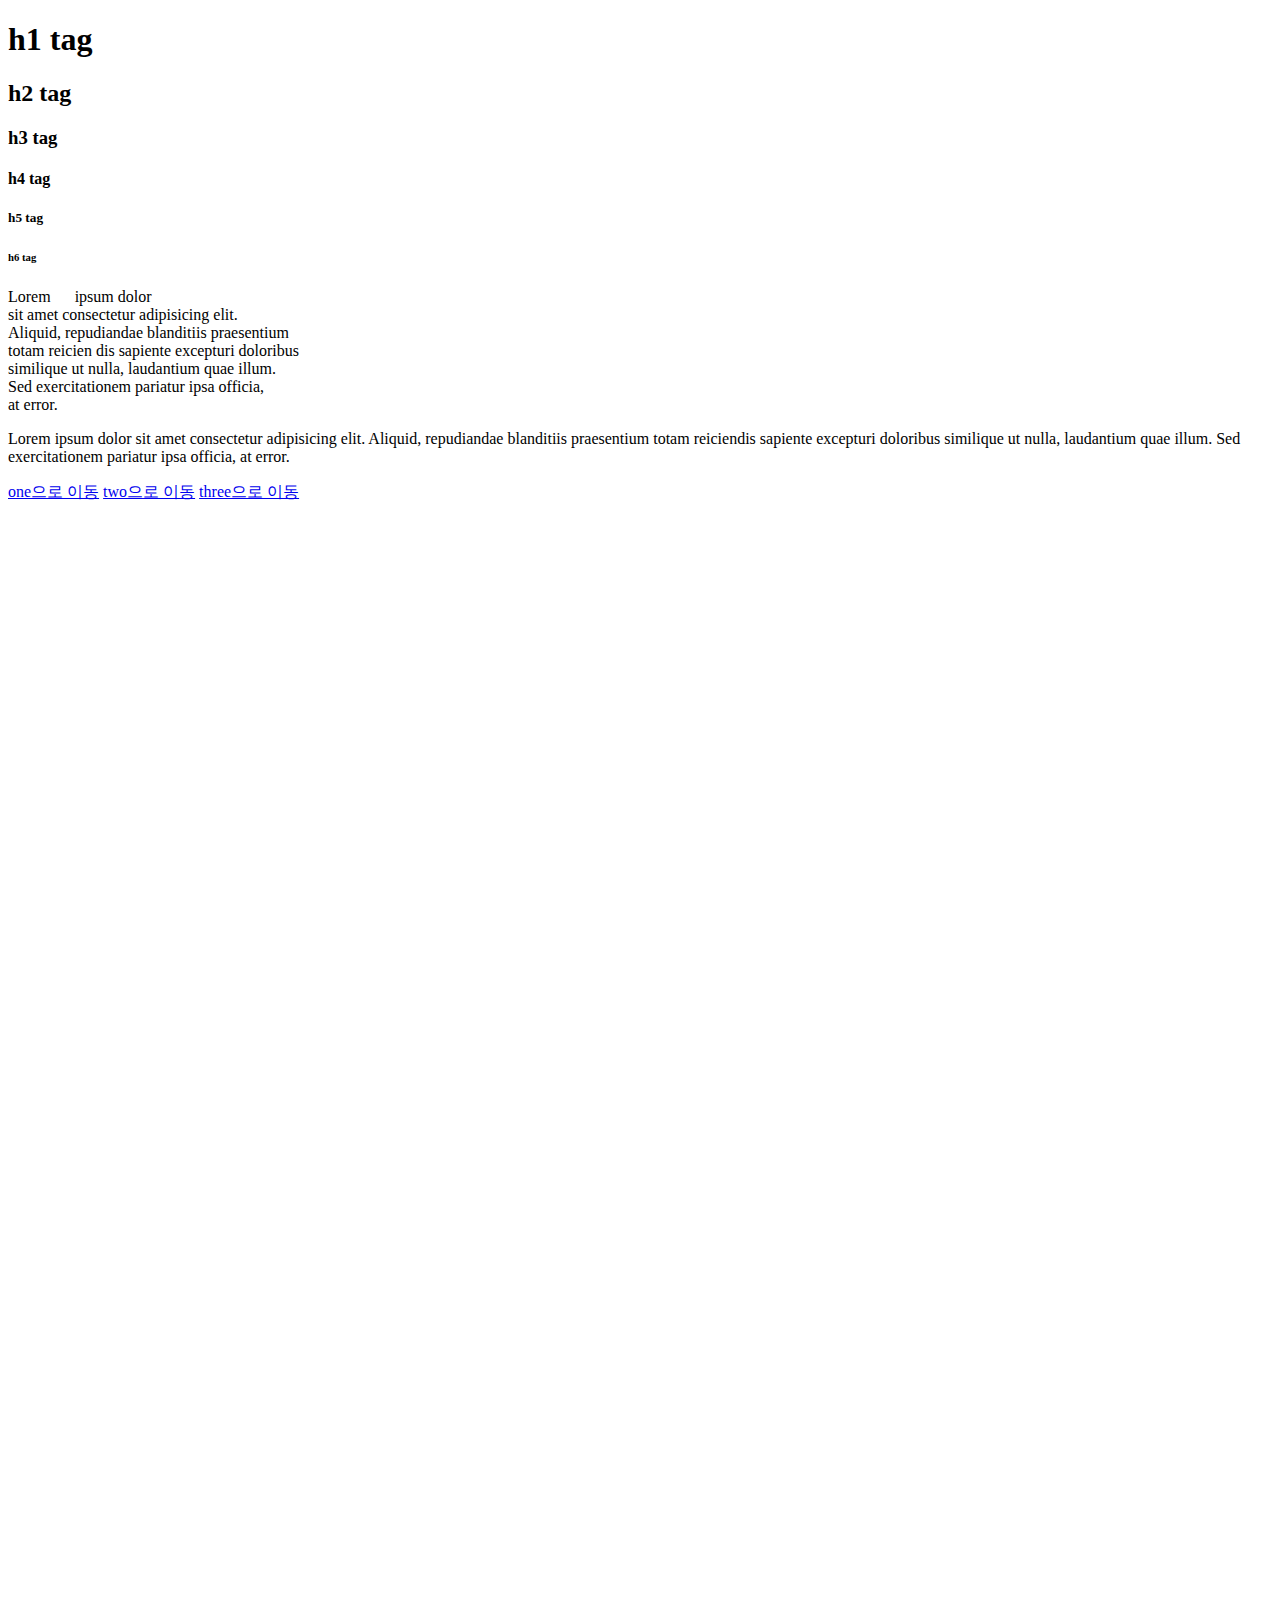
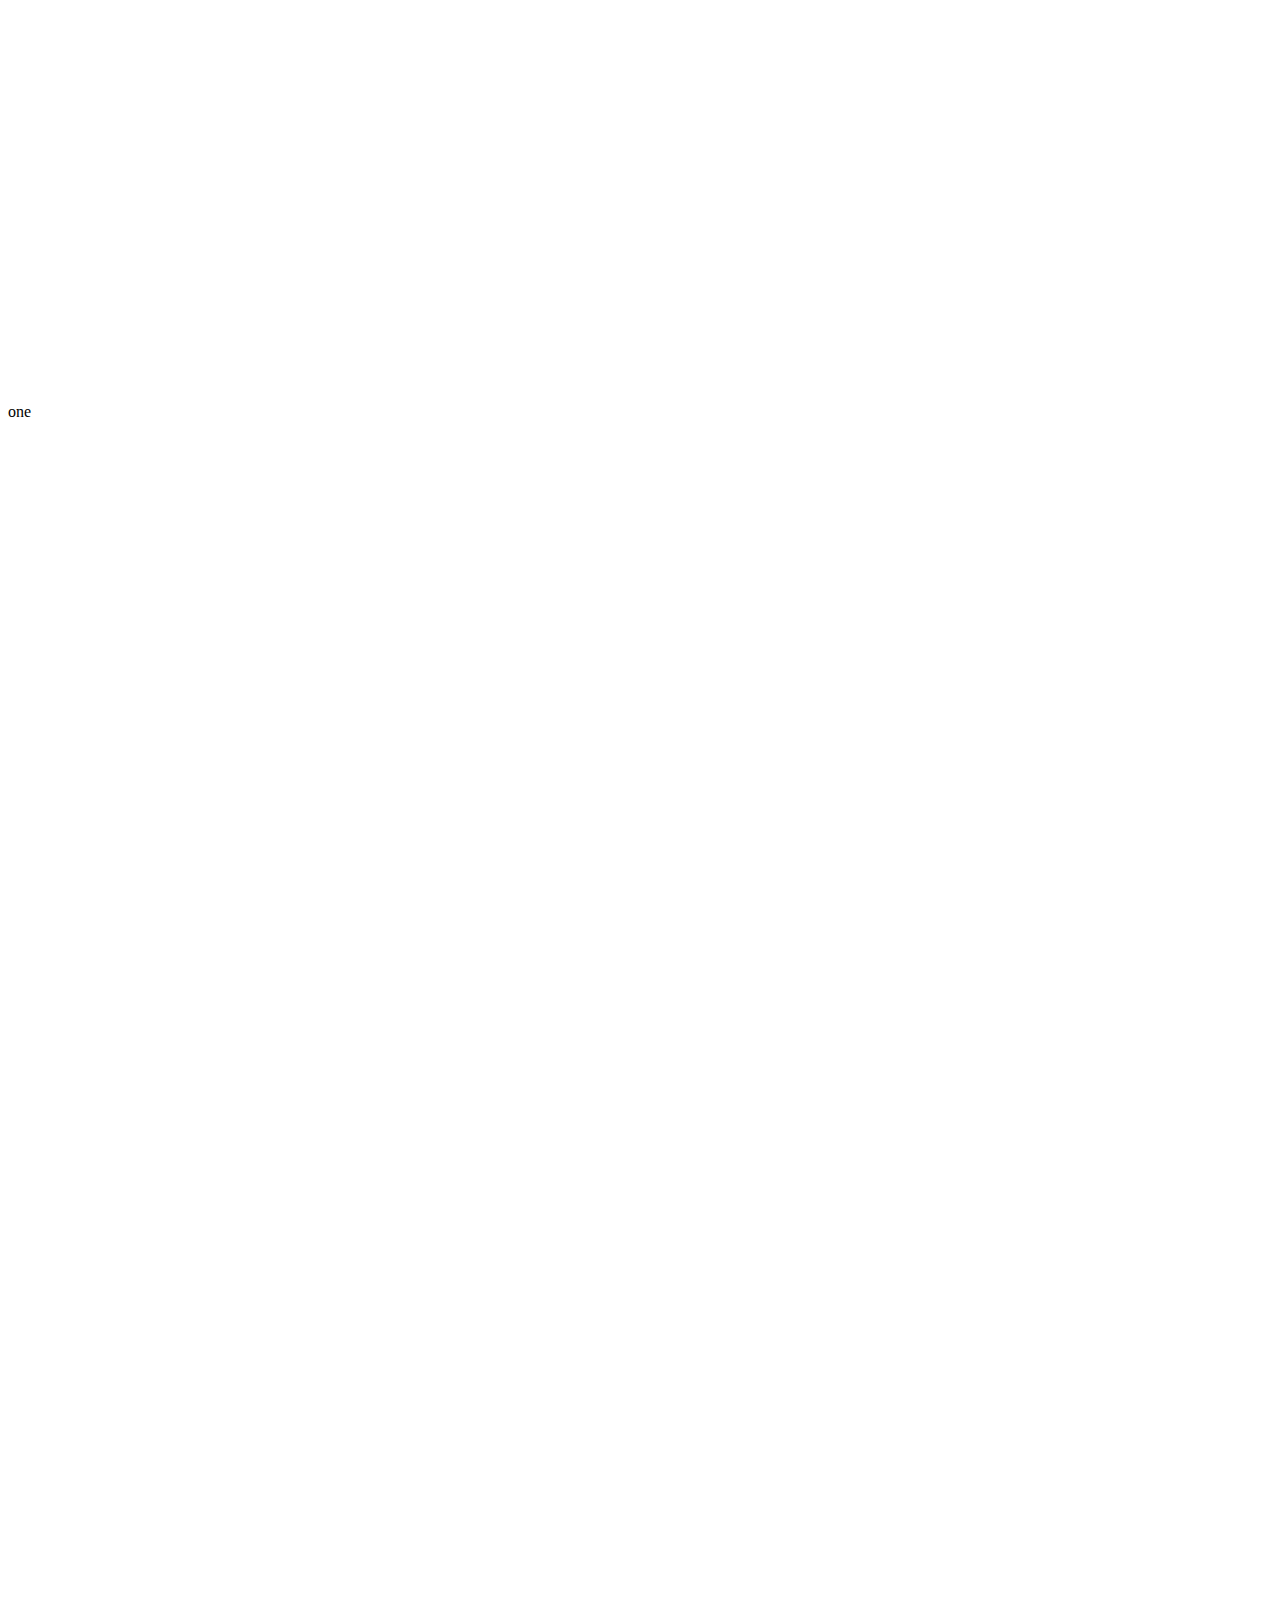
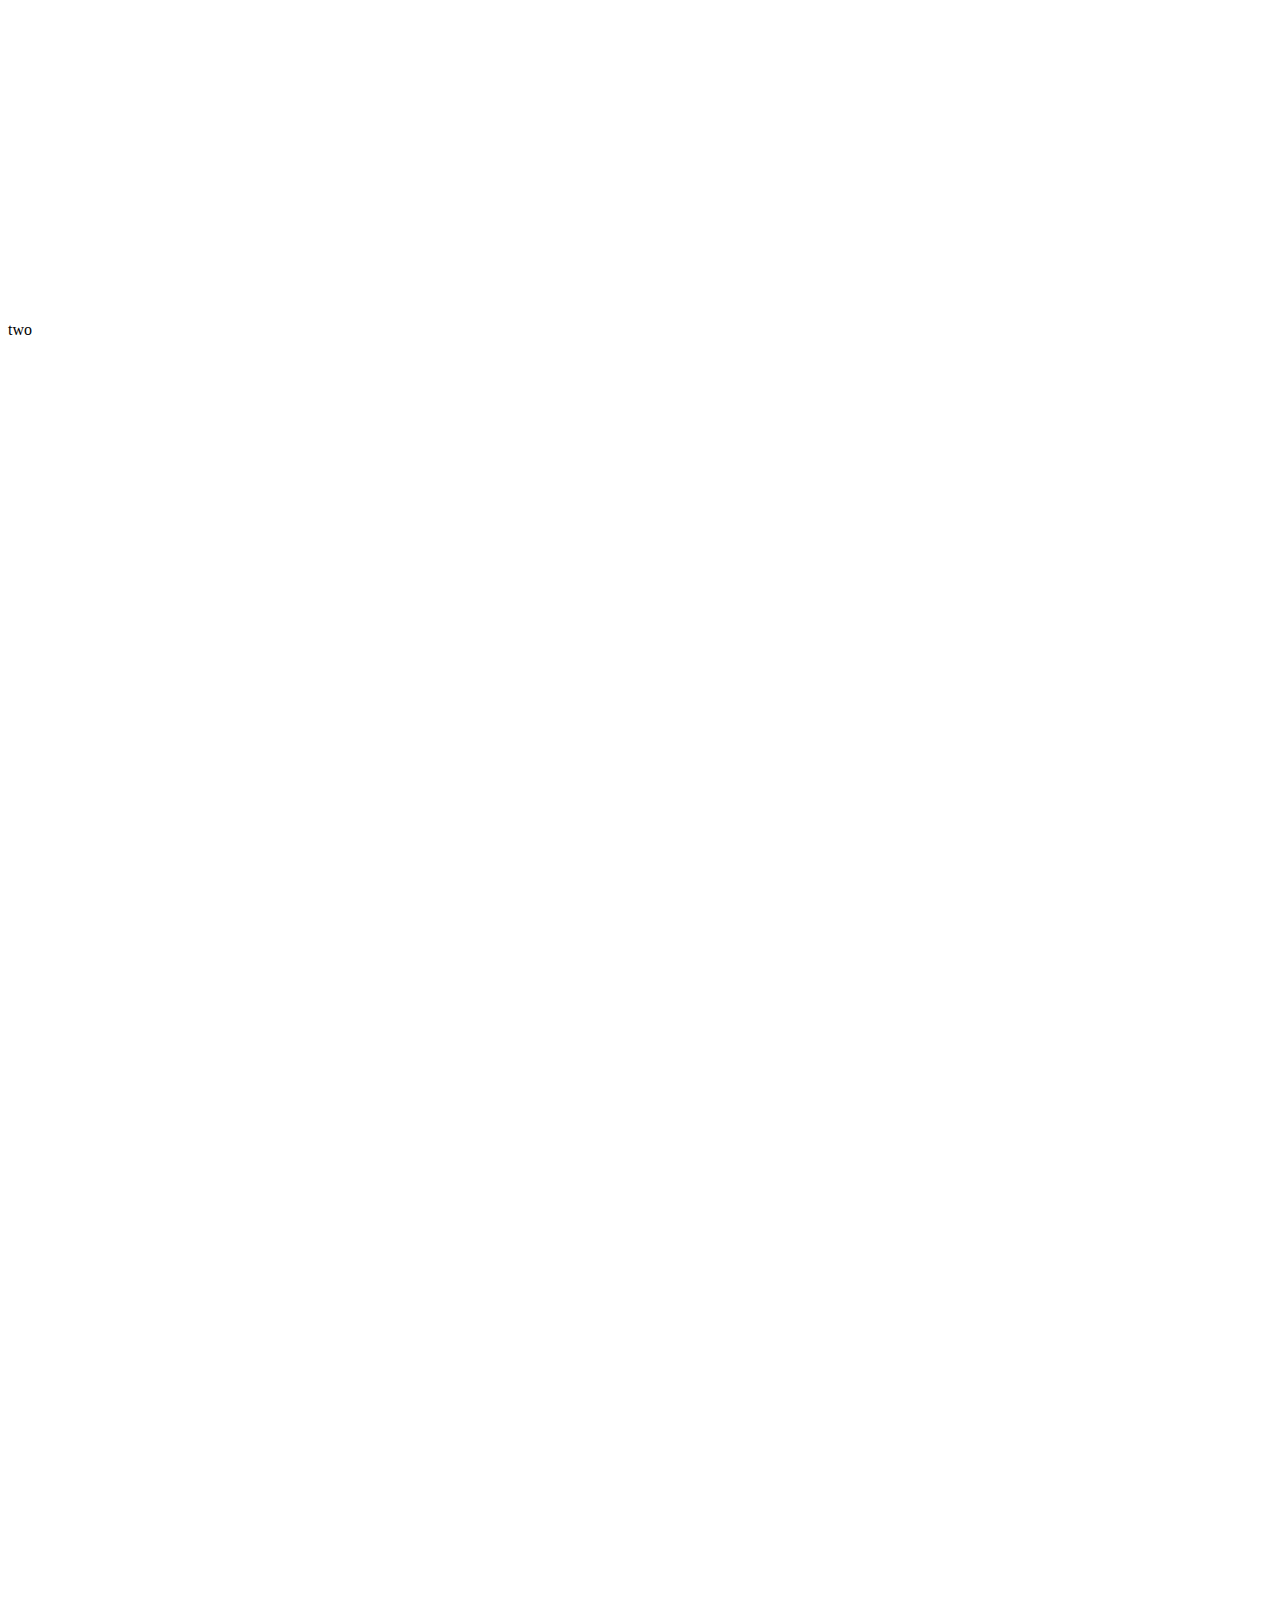
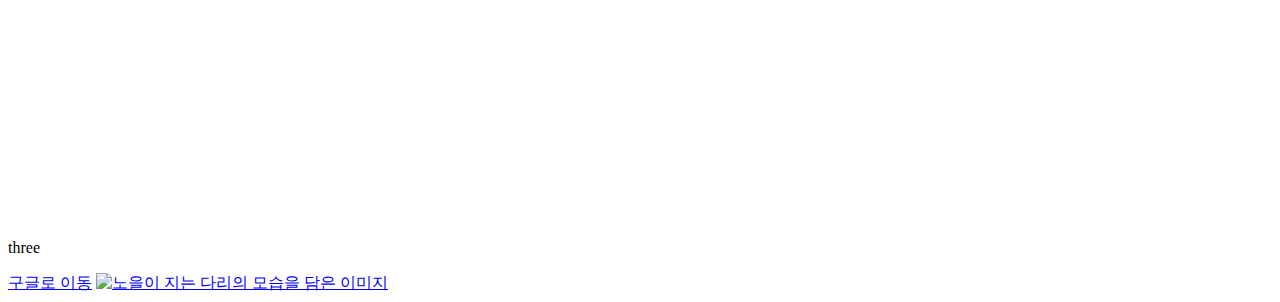
==== 수코딩/index.html @ d66ec31f "first commit" ====
<!DOCTYPE html>
<html lang="ko">
    <head>
        <meta charset="UTF-8">
        <meta name="viewport" content="width=device-width, initial-scale=1.0">
        <title>Document</title>
    </head>
    <body>
        <!--1. h1 태그는 하의 html 문서에서 한 번만 사용해야 합니당-->
        <!--1. h(n) 태그는 h1 태그부터 순차적으로 사용해야 합니당-->
        <h1>h1 tag</h1>
        <h2>h2 tag</h2>
        <h3>h3 tag</h3>
        <h4>h4 tag</h4>
        <h5>h5 tag</h5>
        <h6>h6 tag</h6>

        <p>Lorem &nbsp;&nbsp;&nbsp;&nbsp; ipsum dolor<br>
            sit amet consectetur adipisicing elit.<br>
            Aliquid, repudiandae blanditiis praesentium<br>
            totam reicien dis sapiente excepturi doloribus<br>
            similique ut nulla, laudantium quae illum.<br>
            Sed exercitationem pariatur ipsa officia,<br>
            at error.</p>
        <p>Lorem ipsum dolor sit amet consectetur adipisicing elit. Aliquid, repudiandae blanditiis praesentium totam reiciendis sapiente excepturi doloribus similique ut nulla, laudantium quae illum. Sed exercitationem pariatur ipsa officia, at error.</p>
        
        <a href="#one">one으로 이동</a>
        <a href="#two">two으로 이동</a>
        <a href="#three">three으로 이동</a>

        <p id="one" style="margin-top: 1500px;">one</p>
        <p id="two" style="margin-top: 1500px;">two</p>
        <p id="three" style="margin-top: 1500px;">three</p>
        <p style="margin-top:2ooopx"></p>

        <a href="http://www.google.com" target="_blank">구글로 이동</a>
        
        <a href="http://google.com" target="_blank">
        <img src="https://www.google.co.kr/images/branding/googlelogo/2x/googlelogo_color_272x92dp.png" alt="노을이 지는 다리의 모습을 담은 이미지" width="50">
        </a>
    </body>

</html>
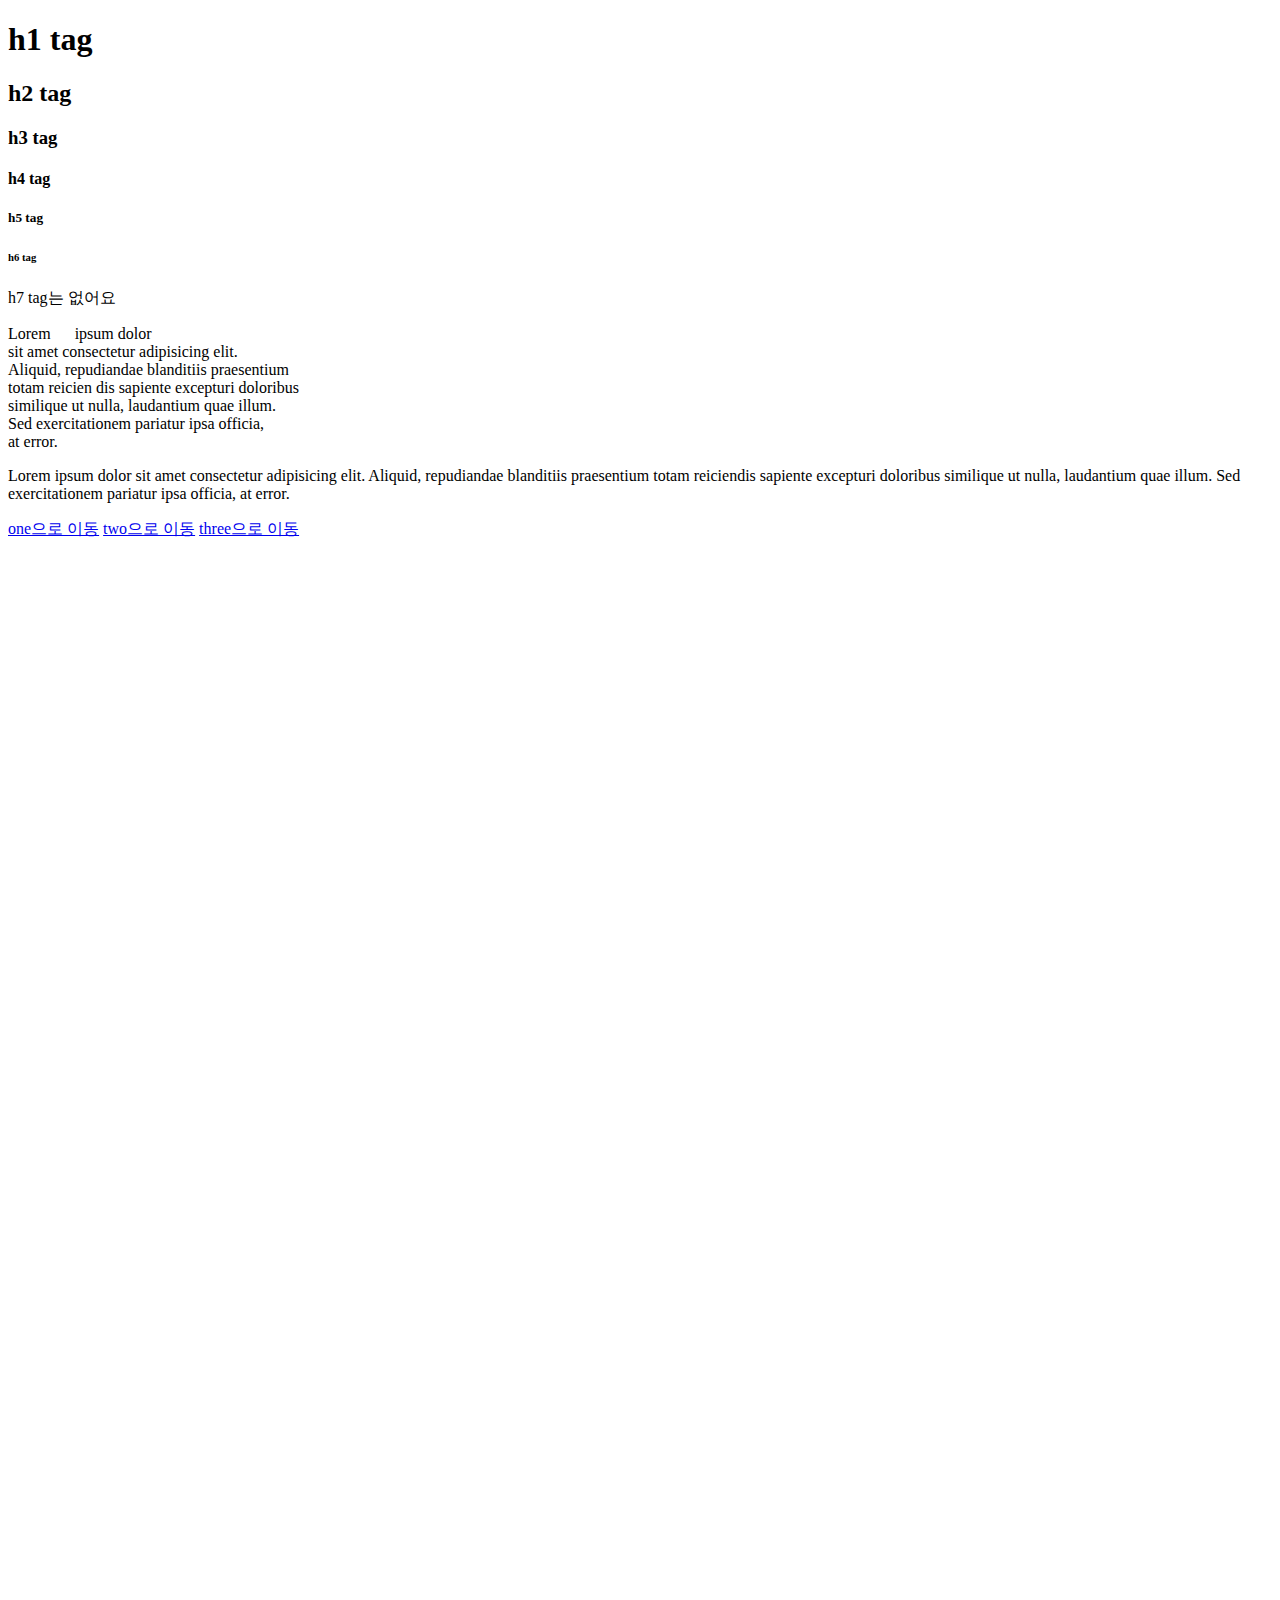
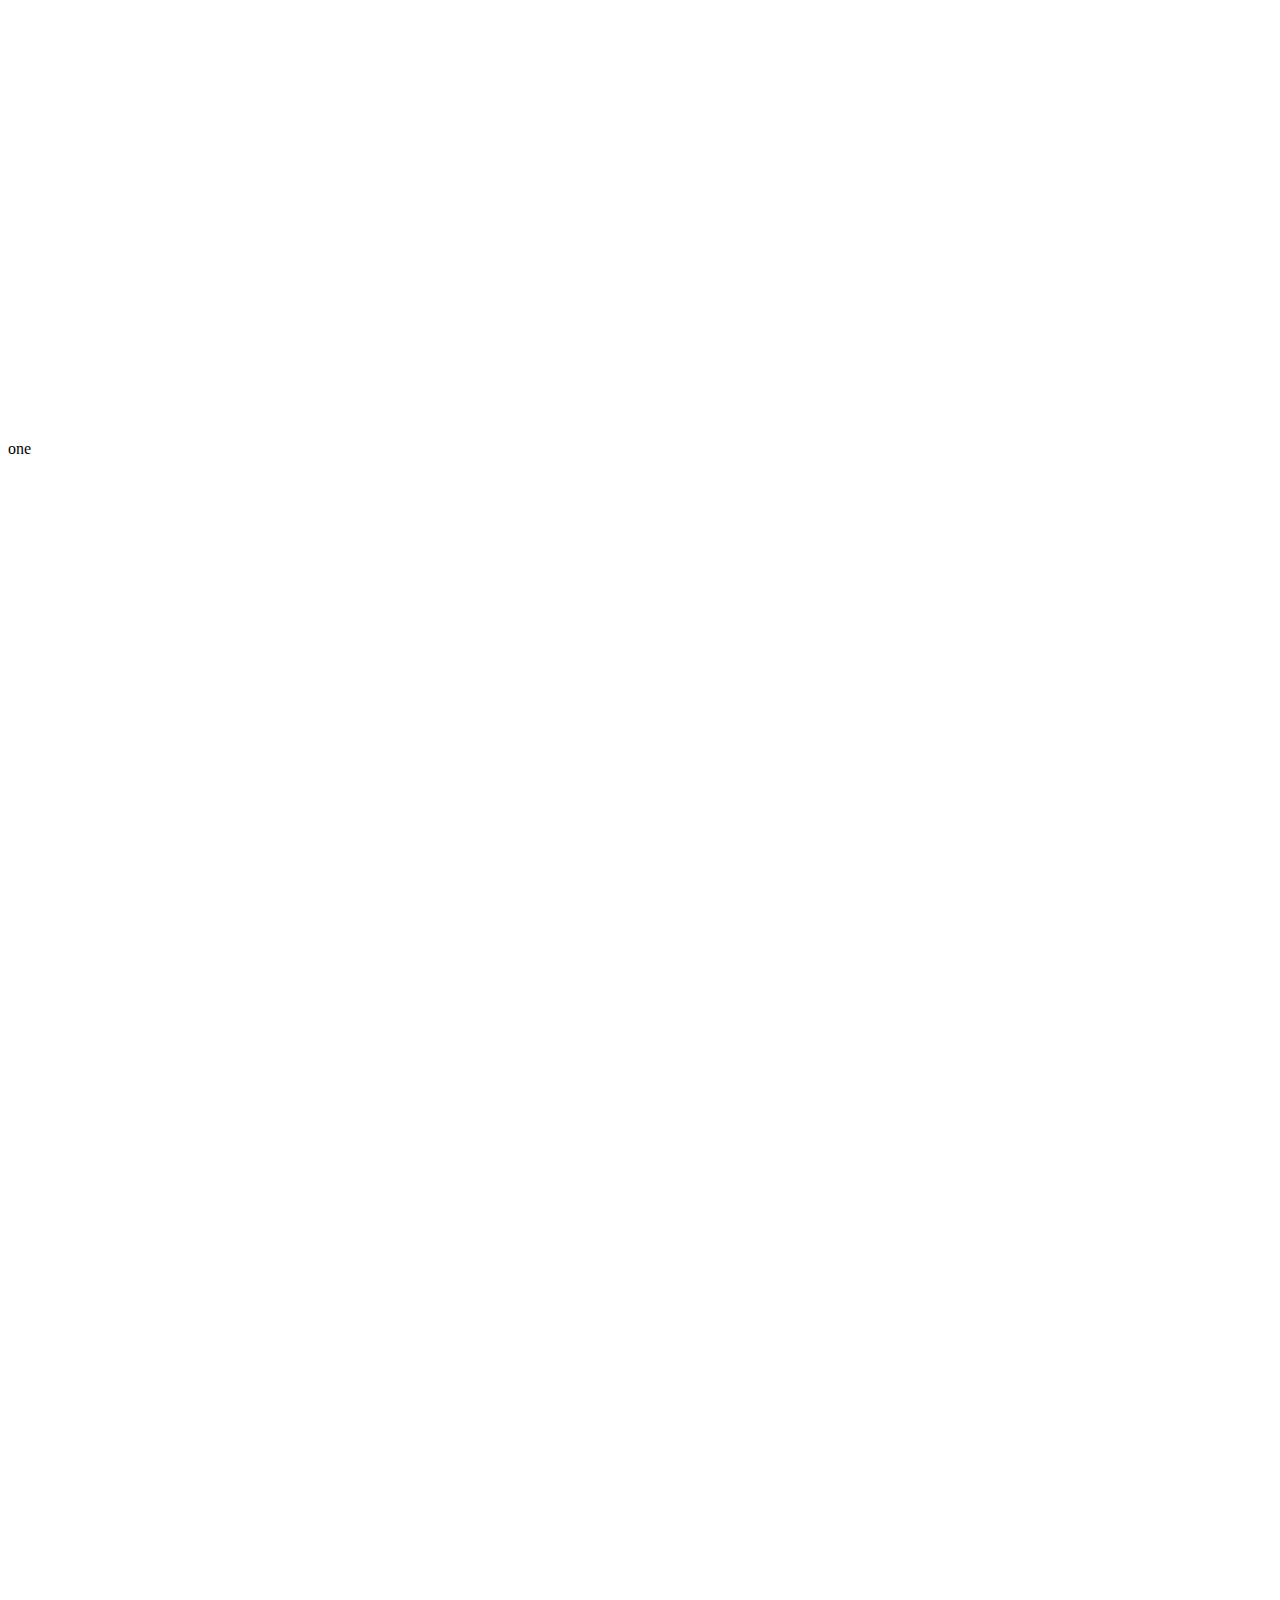
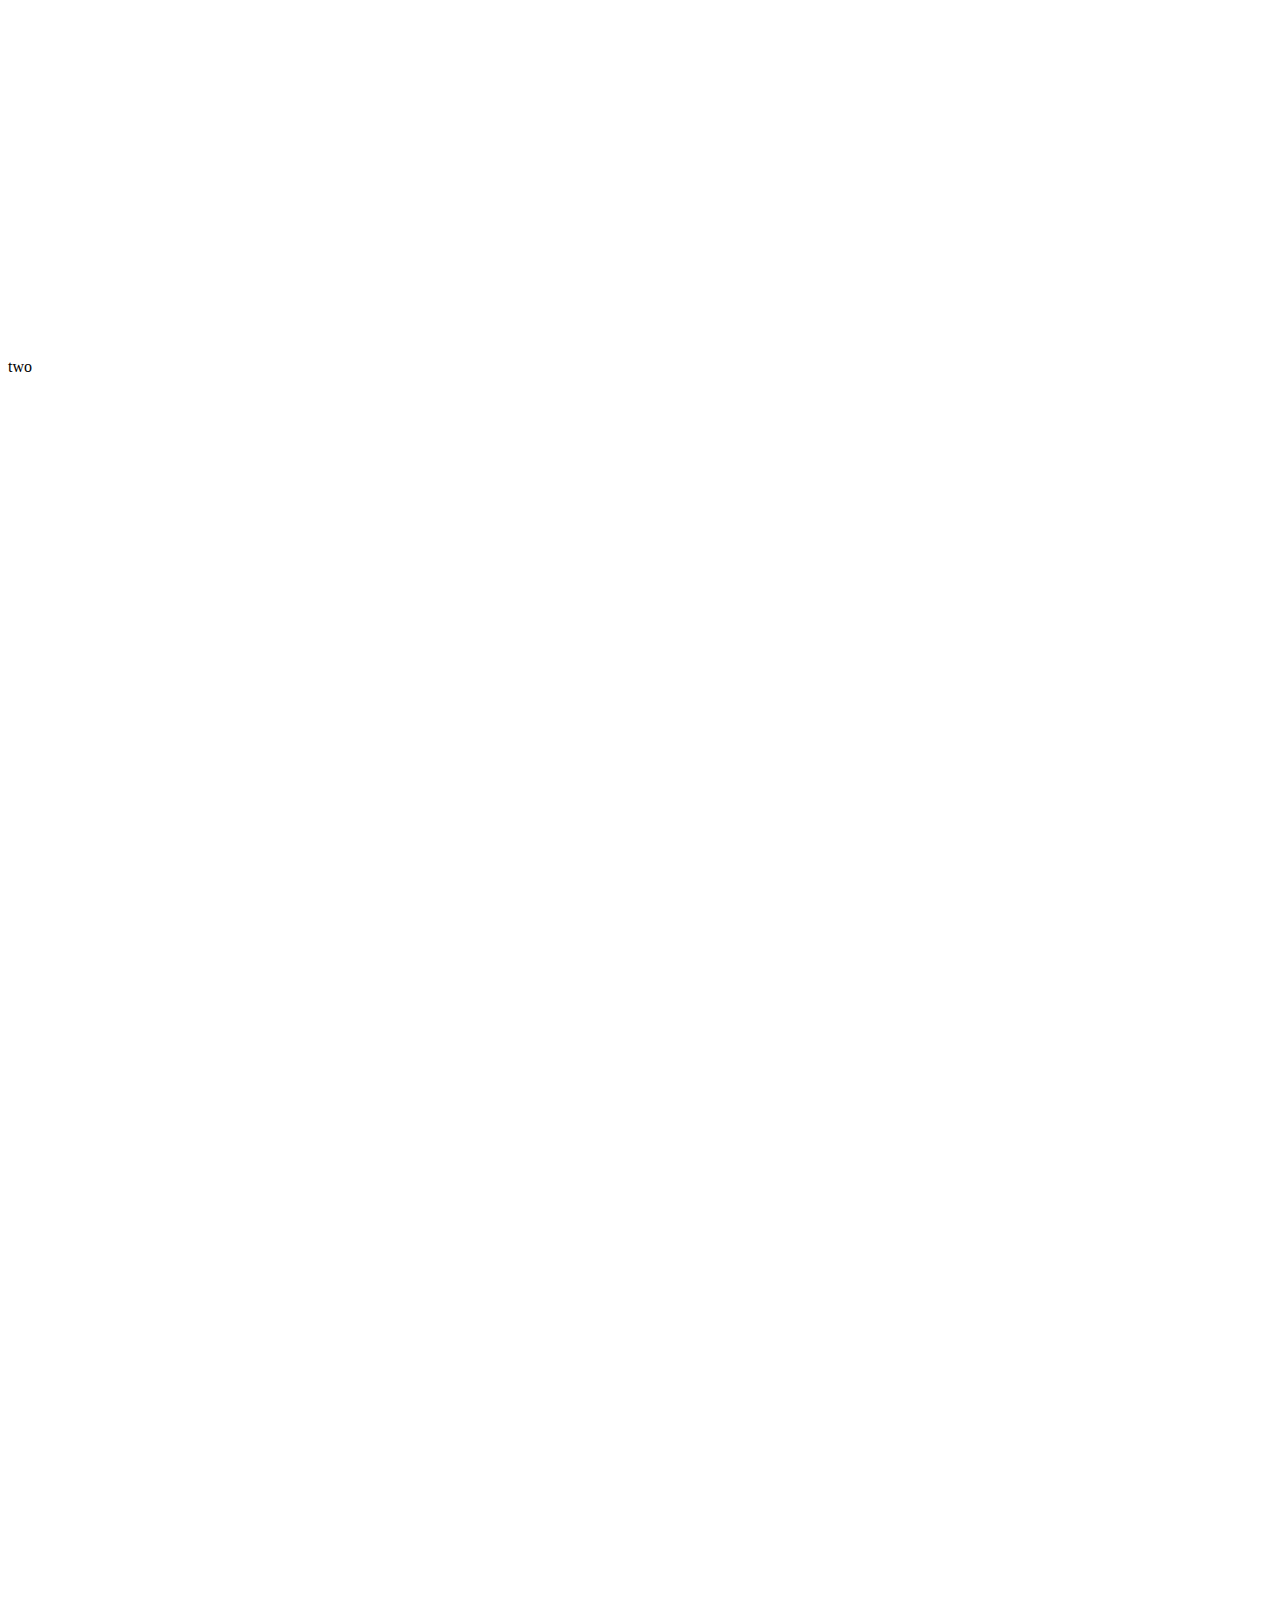
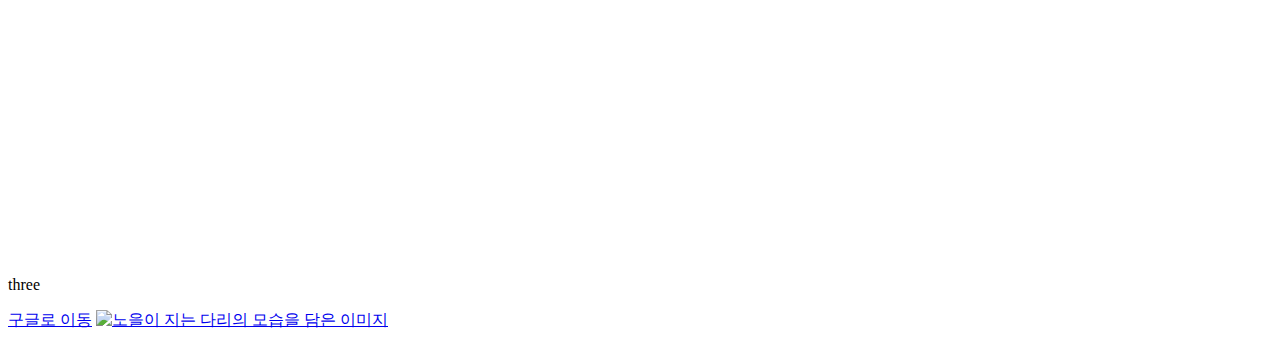
==== commit 88a1eb89: "Add test code" ====
--- a/수코딩/index.html
+++ b/수코딩/index.html
@@ -14,6 +14,7 @@
         <h4>h4 tag</h4>
         <h5>h5 tag</h5>
         <h6>h6 tag</h6>
+        <p>h7 tag는 없어요</p>
 
         <p>Lorem &nbsp;&nbsp;&nbsp;&nbsp; ipsum dolor<br>
             sit amet consectetur adipisicing elit.<br>
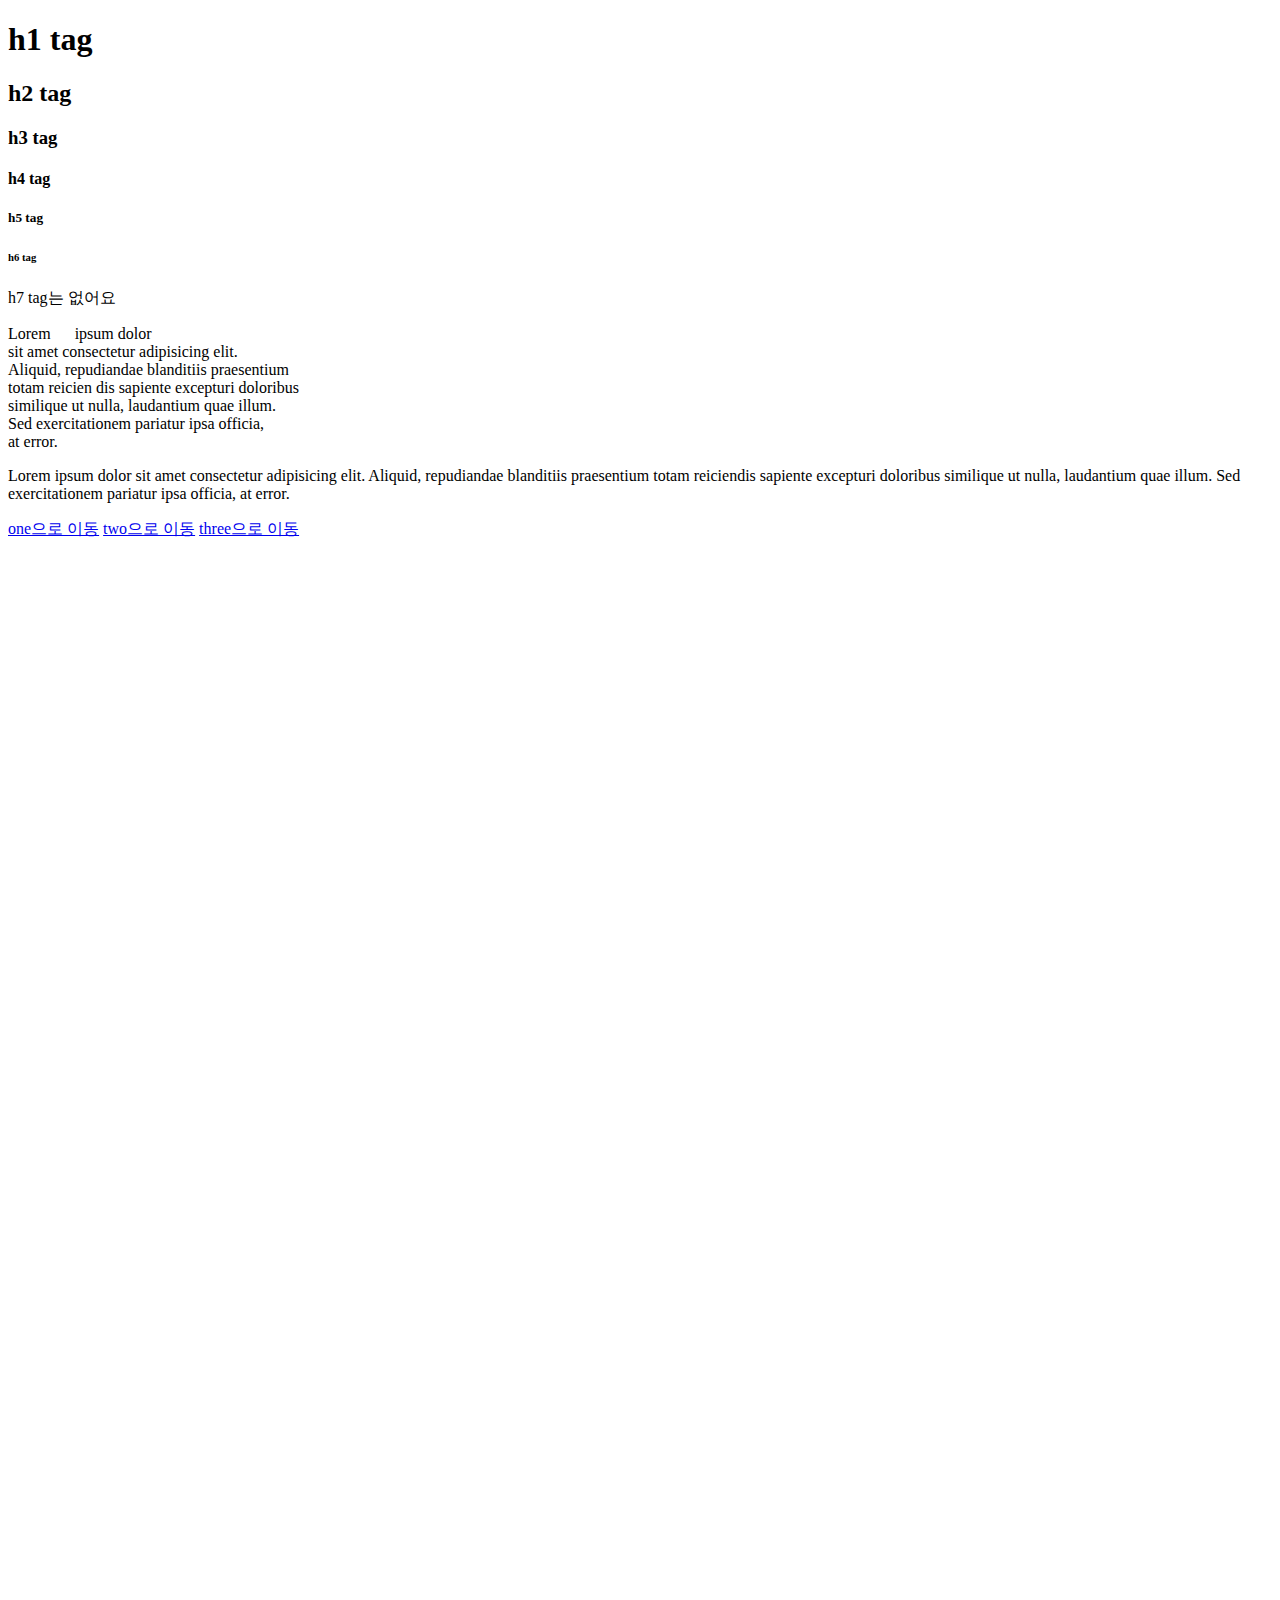
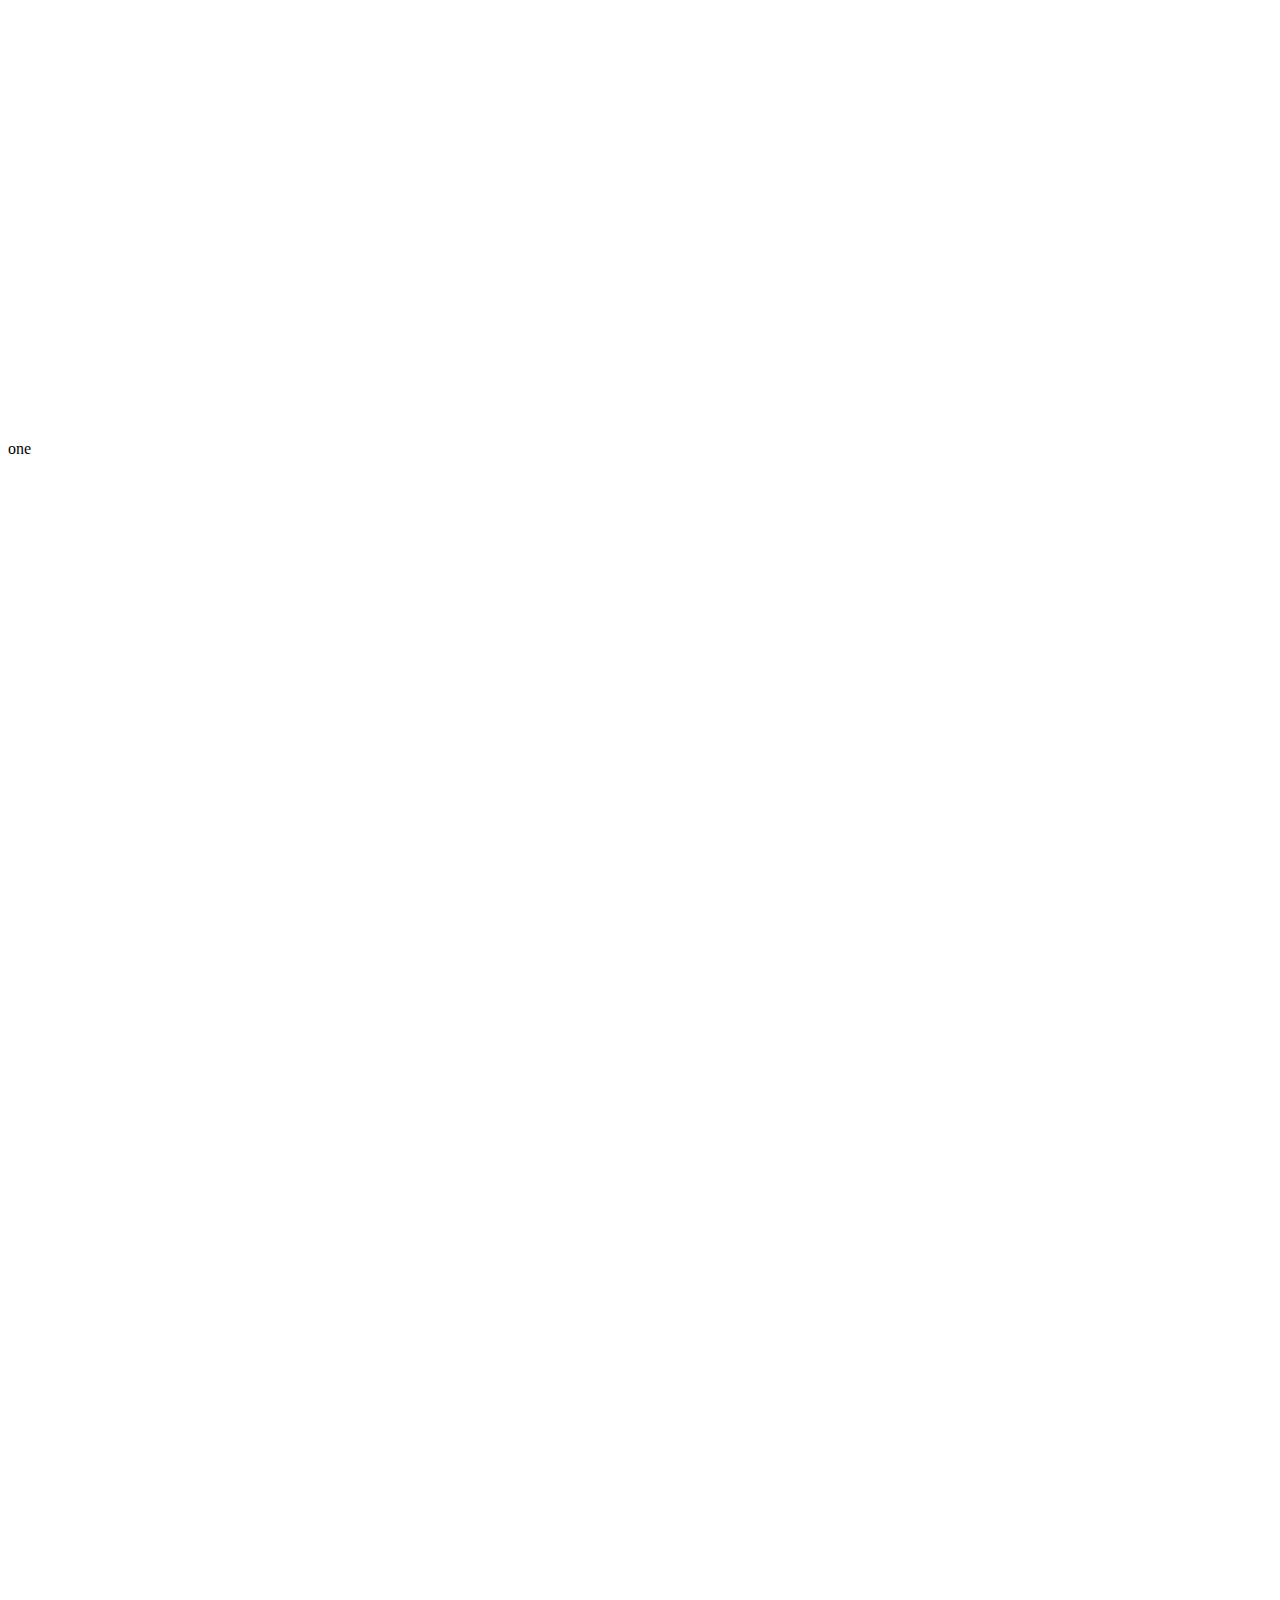
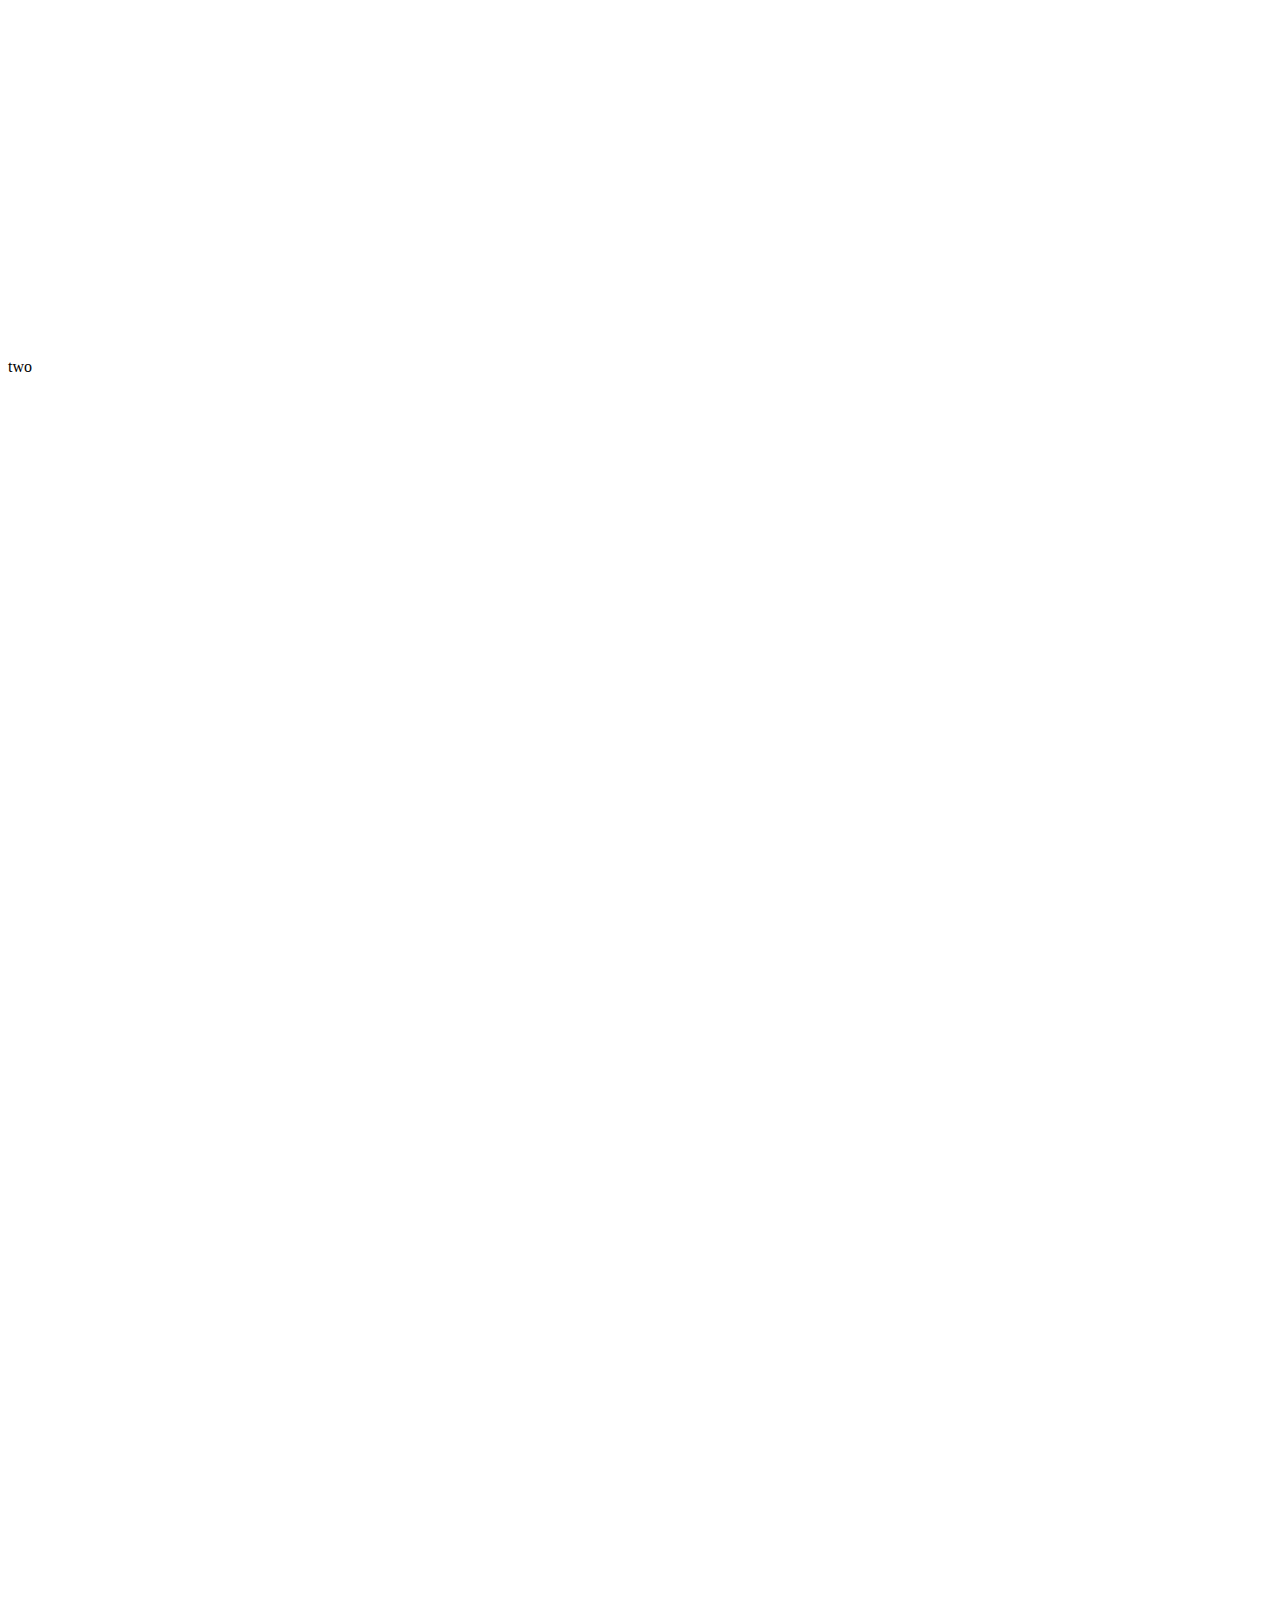
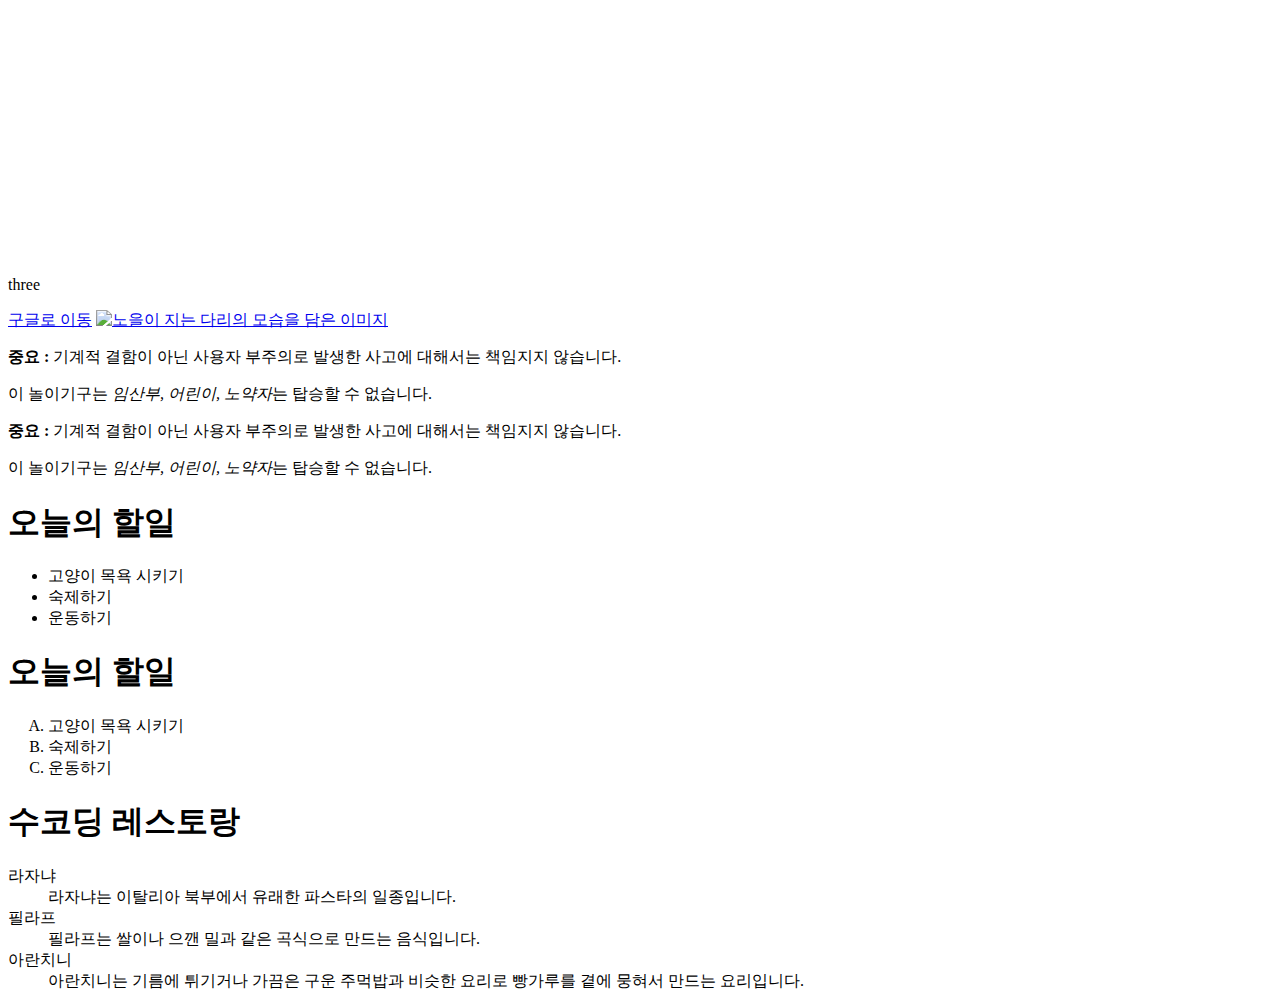
==== commit ab9e0739: "add code" ====
--- a/수코딩/index.html
+++ b/수코딩/index.html
@@ -39,6 +39,36 @@
         <a href="http://google.com" target="_blank">
         <img src="https://www.google.co.kr/images/branding/googlelogo/2x/googlelogo_color_272x92dp.png" alt="노을이 지는 다리의 모습을 담은 이미지" width="50">
         </a>
+
+        <p><strong>중요 :</strong> 기계적 결함이 아닌 사용자 부주의로 발생한 사고에 대해서는 책임지지 않습니다.</p>
+        <p>이 놀이기구는 <em>임산부, 어린이, 노약자</em>는 탑승할 수 없습니다.</p>
+        <p><b>중요 :</b> 기계적 결함이 아닌 사용자 부주의로 발생한 사고에 대해서는 책임지지 않습니다.</p>
+        <p>이 놀이기구는 <i>임산부, 어린이, 노약자</i>는 탑승할 수 없습니다.</p>
+
+        <h1>오늘의 할일</h1>
+        <ul>
+            <li>고양이 목욕 시키기</li>
+            <li>숙제하기</li>
+            <li>운동하기</li>
+        </ul>
+
+        <h1>오늘의 할일</h1>
+        <ol type="A">
+            <li>고양이 목욕 시키기</li>
+            <li>숙제하기</li>
+            <li>운동하기</li>
+        </ol>
+
+        <h1>수코딩 레스토랑</h1>
+        <dl>
+            <dt>라자냐</dt>
+            <dd>라자냐는 이탈리아 북부에서 유래한 파스타의 일종입니다.</dd>
+            <dt>필라프</dt>
+            <dd>필라프는 쌀이나 으깬 밀과 같은 곡식으로 만드는 음식입니다.</dd>
+            <dt>아란치니</dt>
+            <dd>아란치니는 기름에 튀기거나 가끔은 구운 주먹밥과 비슷한 요리로 빵가루를 곁에 뭉혀서 만드는 요리입니다.</dd>
+            
+        </dl>
     </body>
 
 </html>